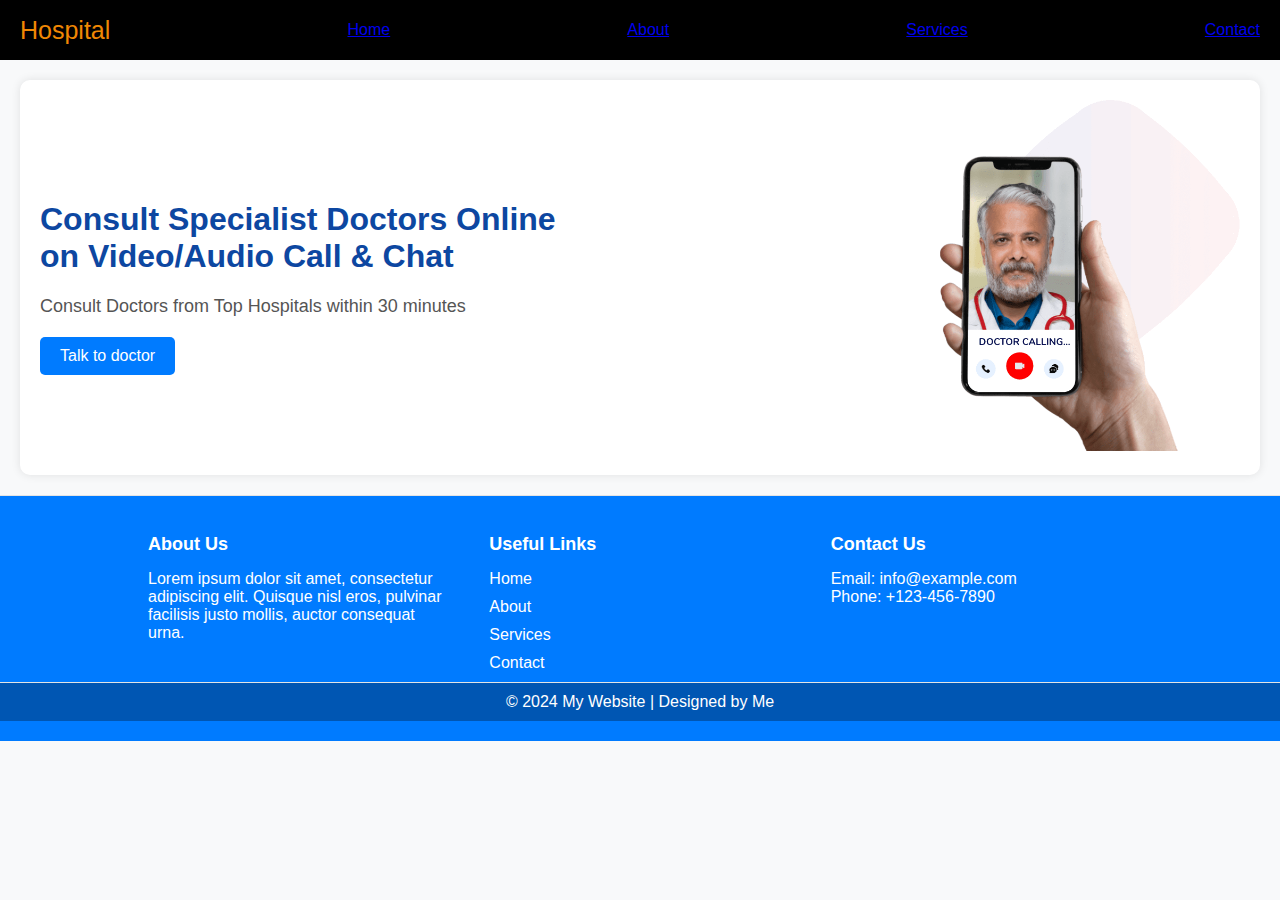
==== index.html @ 56c26e1c "first commit" ====
<!DOCTYPE html>
<html lang="en">
<head>
    <meta charset="UTF-8">
    <meta name="viewport" content="width=device-width, initial-scale=1.0">
    <title>Dark Theme Header</title>
    <link rel="stylesheet" a href="style.css">
</head>
<body>
    <header>
        <div id="navbar">
            <A id="logo">Hospital</A>
            <a href="index.html">Home</a>
            <a href="#about">About</a>
            <a href="doclist/index.html">Services</a>
            <a href="#contact">Contact</a>
        </div>
    </header>        <!--end of header section-->

                    <!-- start hero section -->
<!--
    <div class="container">
        <h1>Select a City</h1>
        <ul class="city-list">
            <li data-city="new-york">New York</li>
            <li data-city="los-angeles">Los Angeles</li>
            <li data-city="chicago">Chicago</li>
            <li data-city="houston">Houston</li>
        </ul>

        <h2>Departments in <span id="selected-city">Select a city</span></h2>
        <ul id="department-list" class="department-list">
            <li class="new-york">Cardiology</li>
            <li class="new-york">Dermatology</li>
            <li class="los-angeles">Orthopedics</li>
            <li class="los-angeles">Neurology</li>
            <li class="chicago">Pediatrics</li>
            <li class="chicago">Ophthalmology</li>
            <li class="houston">General Practice</li>
            <li class="houston">Gynecology</li>
        </ul>

        <h2>Doctors in <span id="selected-department">Select a department</span></h2>
        <div id="doctor-list" class="doctor-list">
            <div class="doctor-card new-york cardiology">
                <img src="doc1.jpeg" alt="Dr. John Smith">
                <p>Dr. John Smith</p>
            </div>
            <div class="doctor-card new-york dermatology">
                <img src="doc2.jpeg" alt="Dr. Jane Doe">
                <p>Dr. Jane Doe</p>
            </div>
            <div class="doctor-card los-angeles orthopedics">
                <img src="doc3.jpeg" alt="Dr. Alex Brown">
                <p>Dr. Alex Brown</p>
            </div>
            <div class="doctor-card los-angeles neurology">
                <img src="doc4.jpeg" alt="Dr. Lisa White">
                <p>Dr. Lisa White</p>
            </div>
            <div class="doctor-card chicago pediatrics">
                <img src="doc5.jpeg" alt="Dr. Michael Green">
                <p>Dr. Michael Green</p>
            </div>
            <div class="doctor-card chicago ophthalmology">
                <img src="doc6.jpeg" alt="Dr. Nancy Black">
                <p>Dr. Nancy Black</p>
            </div>
            <div class="doctor-card houston general-practice">
                <img src="doc7.jpeg" alt="Dr. Chris Blue">
                <p>Dr. Chris Blue</p>
            </div>
            <div class="doctor-card houston gynecology">
                <img src="doc8.jpeg" alt="Dr. Karen Red">
                <p>Dr. Karen Red</p>
            </div>
        </div>
    </div>

    <script src="stripts.js"></script> 

                            <!--end hero section-->

                            <!--start footer section-->
    
                            <!DOCTYPE html>
                            <html lang="en">
                            <head>
                                <meta charset="UTF-8">
                                <meta name="viewport" content="width=device-width, initial-scale=1.0">
                                <title>Consult Specialist Doctors Online</title>
                                <link rel="stylesheet" href="style.css">
                            </head>
                            <body>
                                <div class="container">
                                    <div class="content">
                                        <h1>Consult Specialist Doctors Online<br>on Video/Audio Call & Chat</h1>
                                        <p>Consult Doctors from Top Hospitals within 30 minutes</p>
                                        <button class="consult-button" onclick="consultDoctor()">Talk to doctor</button>
                                    </div>
                                    <div class="image-container">
                                        <img src="hp_img.png" alt="hp_img.png" class="doctor-image">
                                    </div>
                                </div>
                                <script src="stripts.js"></script>
                            </body>
                            </html>
                            

    <footer>
        <div class="footer-content">
            <div class="footer-section about">
                <h3>About Us</h3>
                <p>Lorem ipsum dolor sit amet, consectetur adipiscing elit. Quisque nisl eros, pulvinar facilisis justo mollis, auctor consequat urna.</p>
            </div>
            <div class="footer-section links">
                <h3>Useful Links</h3>
                <ul>
                    <li><a href="#home">Home</a></li>
                    <li><a href="#about">About</a></li>
                    <li><a href="#services">Services</a></li>
                    <li><a href="#contact">Contact</a></li>
                </ul>
            </div>
            <div class="footer-section contact">
                <h3>Contact Us</h3>
                <p>Email: info@example.com</p>
                <p>Phone: +123-456-7890</p>
            </div>
        </div>
        <div class="footer-bottom">
            &copy; 2024 My Website | Designed by Me
        </div>
    </footer>
</body>
</html>
---- style.css ----
/* General Styles */
body {
    font-family: Arial, sans-serif;
    margin: 0;
    padding: 0;
    background: #f8f9fa;
}

/* Navbar Styles */
#navbar {
    display: flex;
    justify-content: space-between;
    align-items: center;
    height: 60px;
    background-color: black;
    padding: 0 20px;
}

#logo {
    color: #f08804;
    font-size: 25px;
}

nav a {
    color: white;
    margin-right: 20px;
    text-decoration: none;
}

nav a:hover {
    color: #f08804;
}

button {
    background-color: #f08804;
    color: white;
    border: none;
    padding: 10px 20px;
    cursor: pointer;
    border-radius: 5px;
}

button:hover {
    background-color: #d97804;
}

/* Container Styles */
.container {
    max-width: 1200px;
    margin: 20px auto;
    background: white;
    padding: 20px;
    border-radius: 10px;
    box-shadow: 0 0 10px rgba(0, 0, 0, 0.1);
    display: flex;
    justify-content: space-between;
    align-items: center;
}

.content {
    max-width: 600px;
}

.content h1 {
    font-size: 32px;
    color: #0d47a1;
}

.content p {
    font-size: 18px;
    color: #555;
    margin: 10px 0 20px;
}

.consult-button {
    padding: 10px 20px;
    background: #007bff;
    color: white;
    border: none;
    border-radius: 5px;
    cursor: pointer;
    font-size: 16px;
}

.consult-button:hover {
    background: #0056b3;
}

.image-container {
    flex-shrink: 0;
}

.doctor-image {
    width: 300px;
    height: auto;
    border-radius: 10px;
}

/* Lists Styles */
.city-list, .department-list {
    list-style-type: none;
    padding: 0;
    text-align: center;
    display: flex;
    flex-wrap: wrap;
    justify-content: center;
}

.city-list li, .department-list li {
    padding: 10px;
    margin: 5px;
    background: #007bff;
    color: #fff;
    cursor: pointer;
    border-radius: 4px;
    flex: 1 1 45%;
    text-align: center;
}

.city-list li:hover, .department-list li:hover {
    background: #0056b3;
}

.doctor-list {
    display: flex;
    flex-wrap: wrap;
    justify-content: center;
    gap: 20px;
    margin-top: 20px;
}

.doctor-card {
    display: none;
    background: #fff;
    border: 1px solid #ddd;
    border-radius: 8px;
    padding: 10px;
    text-align: center;
    box-shadow: 0 0 10px rgba(0, 0, 0, 0.1);
    width: 200px;
}

.doctor-card img {
    border-radius: 50%;
    width: 100px;
    height: 100px;
}

.doctor-card.show {
    display: block;
}

/* Footer Styles */
footer {
    background-color: #007bff;
    color: white;
    padding: 20px 0;
    border-top: 1px solid #e4e4e4;
}

.footer-content {
    display: flex;
    justify-content: space-between;
    align-items: flex-start;
    padding: 0 10%;
}

.footer-section {
    flex: 1;
    margin: 0 20px;
}

.footer-section h3 {
    font-size: 18px;
    margin-bottom: 15px;
}

.footer-section p, .footer-section ul, .footer-section li {
    margin: 0;
    padding: 0;
    list-style: none;
}

.footer-section ul {
    padding: 0;
}

.footer-section ul li {
    margin: 10px 0;
}

.footer-section ul li a {
    text-decoration: none;
    color: white;
    transition: color 0.3s ease;
}

.footer-section ul li a:hover {
    color: #0056b3;
}

.footer-bottom {
    text-align: center;
    padding: 10px 0;
    background-color: #0056b3;
    border-top: 1px solid #e4e4e4;
}
---- style.css ----
/* General Styles */
body {
    font-family: Arial, sans-serif;
    margin: 0;
    padding: 0;
    background: #f8f9fa;
}

/* Navbar Styles */
#navbar {
    display: flex;
    justify-content: space-between;
    align-items: center;
    height: 60px;
    background-color: black;
    padding: 0 20px;
}

#logo {
    color: #f08804;
    font-size: 25px;
}

nav a {
    color: white;
    margin-right: 20px;
    text-decoration: none;
}

nav a:hover {
    color: #f08804;
}

button {
    background-color: #f08804;
    color: white;
    border: none;
    padding: 10px 20px;
    cursor: pointer;
    border-radius: 5px;
}

button:hover {
    background-color: #d97804;
}

/* Container Styles */
.container {
    max-width: 1200px;
    margin: 20px auto;
    background: white;
    padding: 20px;
    border-radius: 10px;
    box-shadow: 0 0 10px rgba(0, 0, 0, 0.1);
    display: flex;
    justify-content: space-between;
    align-items: center;
}

.content {
    max-width: 600px;
}

.content h1 {
    font-size: 32px;
    color: #0d47a1;
}

.content p {
    font-size: 18px;
    color: #555;
    margin: 10px 0 20px;
}

.consult-button {
    padding: 10px 20px;
    background: #007bff;
    color: white;
    border: none;
    border-radius: 5px;
    cursor: pointer;
    font-size: 16px;
}

.consult-button:hover {
    background: #0056b3;
}

.image-container {
    flex-shrink: 0;
}

.doctor-image {
    width: 300px;
    height: auto;
    border-radius: 10px;
}

/* Lists Styles */
.city-list, .department-list {
    list-style-type: none;
    padding: 0;
    text-align: center;
    display: flex;
    flex-wrap: wrap;
    justify-content: center;
}

.city-list li, .department-list li {
    padding: 10px;
    margin: 5px;
    background: #007bff;
    color: #fff;
    cursor: pointer;
    border-radius: 4px;
    flex: 1 1 45%;
    text-align: center;
}

.city-list li:hover, .department-list li:hover {
    background: #0056b3;
}

.doctor-list {
    display: flex;
    flex-wrap: wrap;
    justify-content: center;
    gap: 20px;
    margin-top: 20px;
}

.doctor-card {
    display: none;
    background: #fff;
    border: 1px solid #ddd;
    border-radius: 8px;
    padding: 10px;
    text-align: center;
    box-shadow: 0 0 10px rgba(0, 0, 0, 0.1);
    width: 200px;
}

.doctor-card img {
    border-radius: 50%;
    width: 100px;
    height: 100px;
}

.doctor-card.show {
    display: block;
}

/* Footer Styles */
footer {
    background-color: #007bff;
    color: white;
    padding: 20px 0;
    border-top: 1px solid #e4e4e4;
}

.footer-content {
    display: flex;
    justify-content: space-between;
    align-items: flex-start;
    padding: 0 10%;
}

.footer-section {
    flex: 1;
    margin: 0 20px;
}

.footer-section h3 {
    font-size: 18px;
    margin-bottom: 15px;
}

.footer-section p, .footer-section ul, .footer-section li {
    margin: 0;
    padding: 0;
    list-style: none;
}

.footer-section ul {
    padding: 0;
}

.footer-section ul li {
    margin: 10px 0;
}

.footer-section ul li a {
    text-decoration: none;
    color: white;
    transition: color 0.3s ease;
}

.footer-section ul li a:hover {
    color: #0056b3;
}

.footer-bottom {
    text-align: center;
    padding: 10px 0;
    background-color: #0056b3;
    border-top: 1px solid #e4e4e4;
}
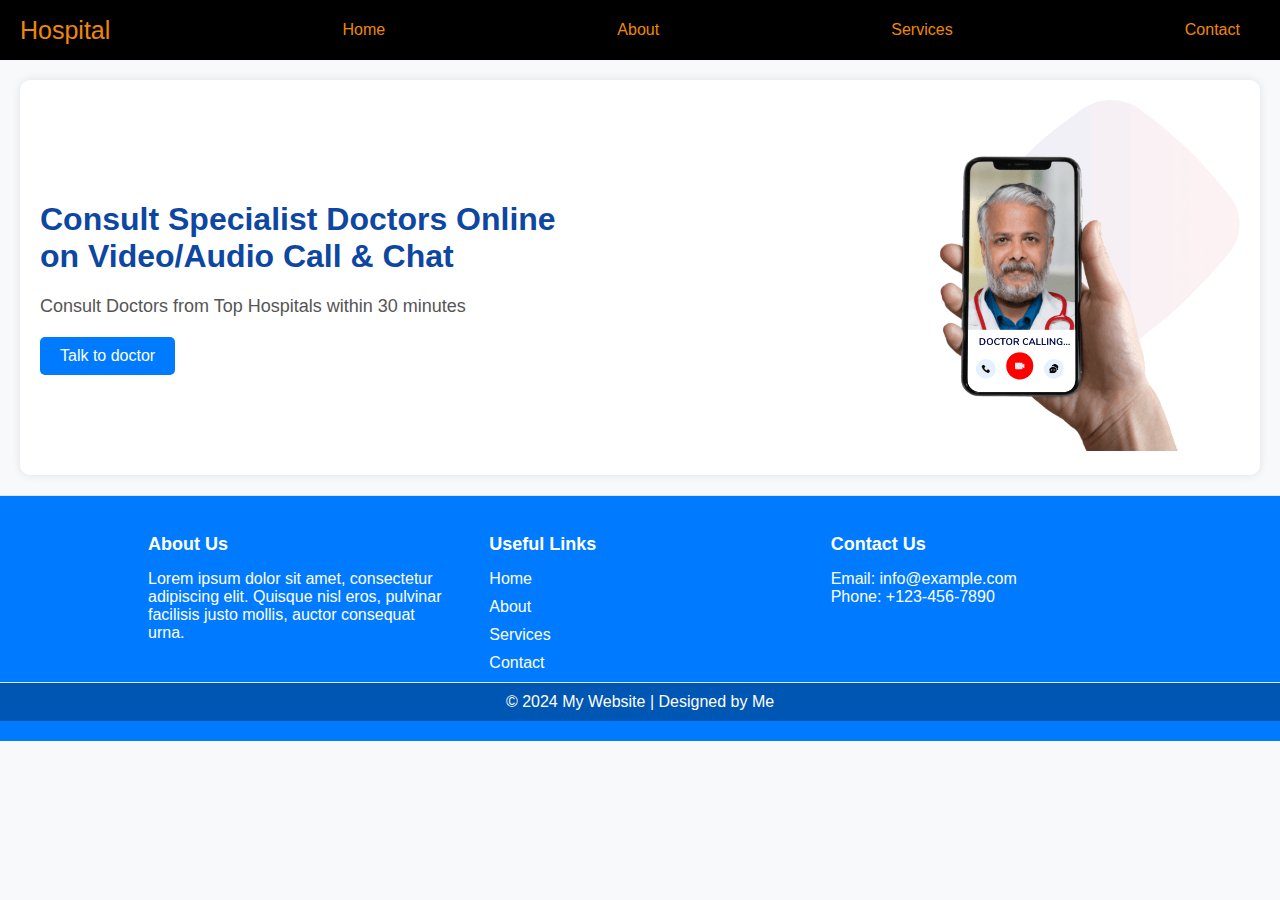
==== commit 0c26b5d3: "edit" ====
--- a/index.html
+++ b/index.html
@@ -17,6 +17,7 @@
         </div>
     </header>        <!--end of header section-->
 
+ 
                     <!-- start hero section -->
 <!--
     <div class="container">
@@ -81,6 +82,8 @@
 
                             <!--end hero section-->
 
+                            <!--end hero section-->
+
                             <!--start footer section-->
     
                             <!DOCTYPE html>
--- a/style.css
+++ b/style.css
@@ -1,4 +1,4 @@
-/* General Styles */
+/* General Styles  */
 body {
     font-family: Arial, sans-serif;
     margin: 0;
@@ -21,14 +21,14 @@
     font-size: 25px;
 }
 
-nav a {
-    color: white;
+#navbar a {
+    color: #f08804;
     margin-right: 20px;
     text-decoration: none;
 }
 
-nav a:hover {
-    color: #f08804;
+#navbar a:hover {
+    color: yellow;
 }
 
 button {
--- a/style.css
+++ b/style.css
@@ -1,4 +1,4 @@
-/* General Styles */
+/* General Styles  */
 body {
     font-family: Arial, sans-serif;
     margin: 0;
@@ -21,14 +21,14 @@
     font-size: 25px;
 }
 
-nav a {
-    color: white;
+#navbar a {
+    color: #f08804;
     margin-right: 20px;
     text-decoration: none;
 }
 
-nav a:hover {
-    color: #f08804;
+#navbar a:hover {
+    color: yellow;
 }
 
 button {
